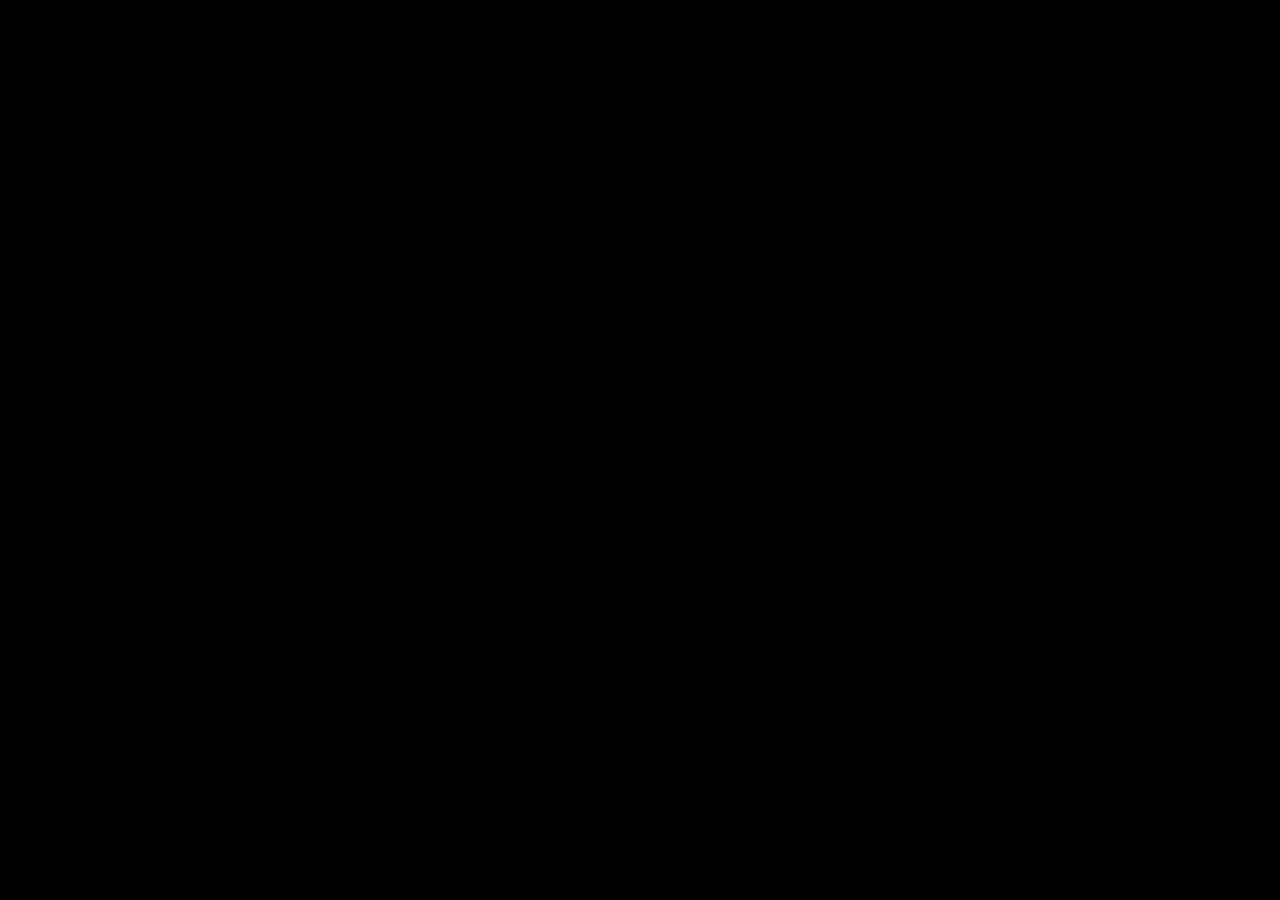
==== index.html @ 36dd4185 "Create index.html" ====
<!DOCTYPE html>
<html lang="ro">
<head>
<meta charset="UTF-8">
<meta name="viewport" content="width=device-width, initial-scale=1.0">

<title>Player Video</title>

<style>
body{
    margin:0;
    background:#000;
    display:flex;
    justify-content:center;
    align-items:center;
    min-height:100vh;
}

.player{
    width:95vw;
    max-width:1200px;
    aspect-ratio:16/9;
}

iframe{
    width:100%;
    height:100%;
    border:0;
}
</style>

</head>
<body>

<div class="player">

<iframe
src="https://vidsrc-embed.ru/embed/movie?imdb=tt5433140&ds_lang=ro&autoplay=1"
allowfullscreen
allow="autoplay; fullscreen">
</iframe>

</div>

</body>
</html>
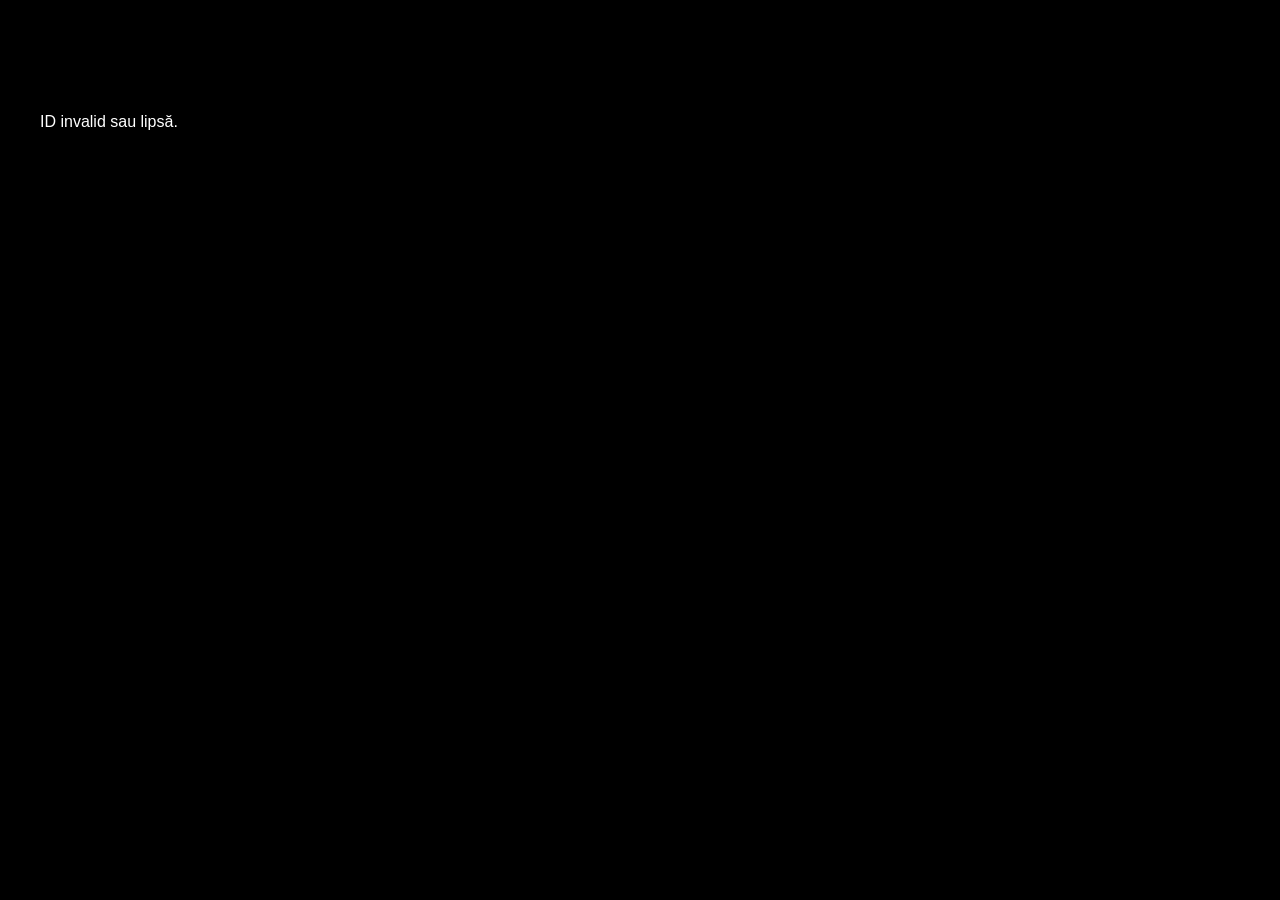
==== commit 56adfc05: "Update index.html" ====
--- a/index.html
+++ b/index.html
@@ -3,7 +3,6 @@
 <head>
 <meta charset="UTF-8">
 <meta name="viewport" content="width=device-width, initial-scale=1.0">
-
 <title>Player Video</title>
 
 <style>
@@ -15,32 +14,39 @@
     align-items:center;
     min-height:100vh;
 }
-
 .player{
     width:95vw;
     max-width:1200px;
     aspect-ratio:16/9;
 }
-
 iframe{
     width:100%;
     height:100%;
     border:0;
 }
 </style>
+</head>
 
-</head>
 <body>
 
-<div class="player">
+<div class="player" id="player"></div>
 
-<iframe
-src="https://vidsrc-embed.ru/embed/movie?imdb=tt5433140&ds_lang=ro&autoplay=1"
-allowfullscreen
-allow="autoplay; fullscreen">
-</iframe>
+<script>
+const params = new URLSearchParams(window.location.search);
+const id = params.get("id");
 
-</div>
+if (!id || !/^tt\d+$/.test(id)) {
+    document.getElementById("player").innerHTML = "<div style='color:white;font-family:Arial'>ID invalid sau lipsă.</div>";
+} else {
+    document.getElementById("player").innerHTML = `
+        <iframe
+            src="https://vidsrc-embed.ru/embed/movie?imdb=${id}&ds_lang=ro&autoplay=1"
+            allowfullscreen
+            allow="autoplay; fullscreen">
+        </iframe>
+    `;
+}
+</script>
 
 </body>
 </html>
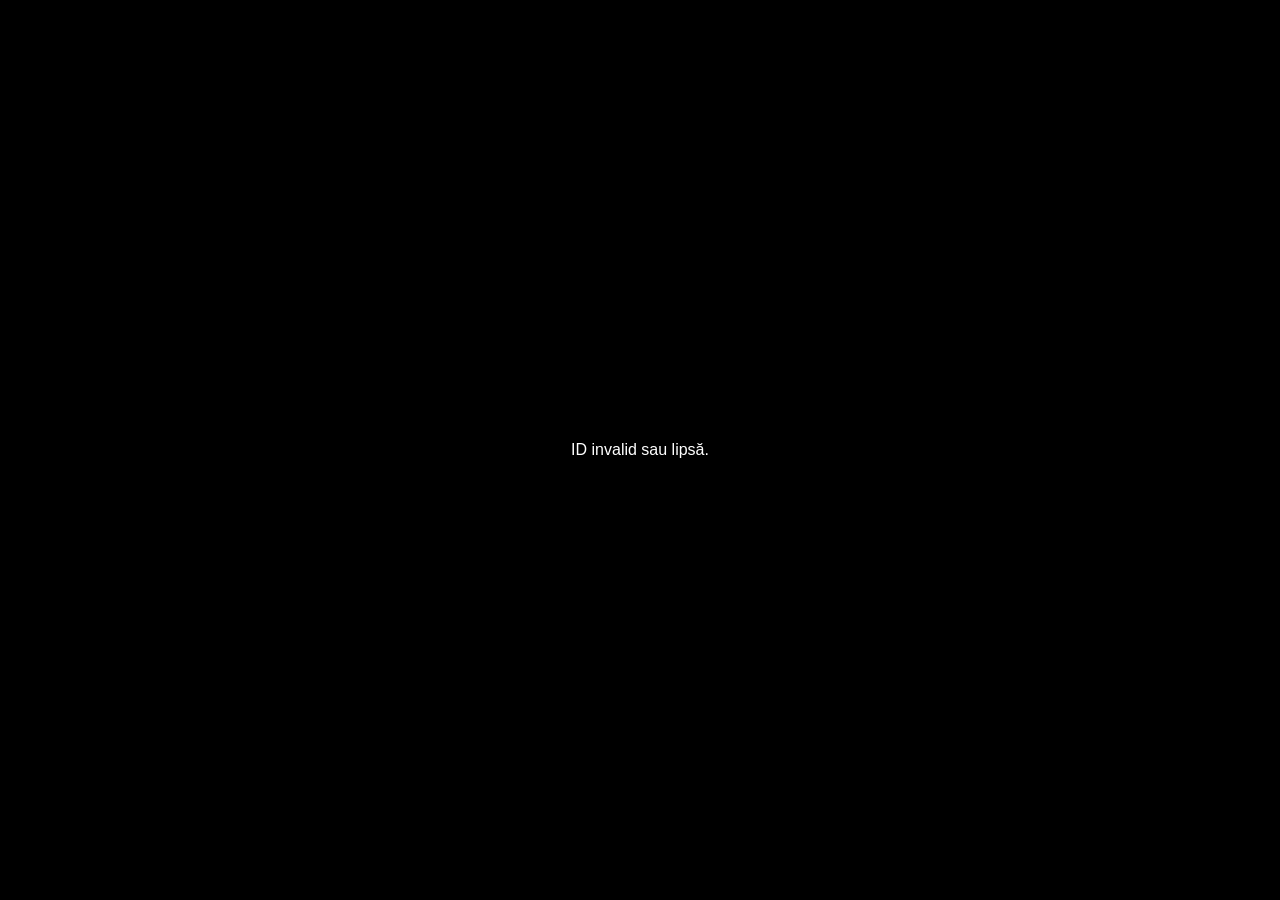
==== commit 8d7f79b9: "Update index.html" ====
--- a/index.html
+++ b/index.html
@@ -6,43 +6,50 @@
 <title>Player Video</title>
 
 <style>
-body{
-    margin:0;
-    background:#000;
-    display:flex;
-    justify-content:center;
-    align-items:center;
-    min-height:100vh;
+html, body {
+    margin: 0;
+    padding: 0;
+    width: 100%;
+    height: 100%;
+    overflow: hidden;
+    background: #000;
 }
-.player{
-    width:95vw;
-    max-width:1200px;
-    aspect-ratio:16/9;
+
+#player {
+    position: fixed;
+    inset: 0;
+    width: 100vw;
+    height: 100vh;
+    background: #000;
 }
-iframe{
-    width:100%;
-    height:100%;
-    border:0;
+
+iframe {
+    width: 100%;
+    height: 100%;
+    border: 0;
+    display: block;
 }
 </style>
 </head>
 
 <body>
 
-<div class="player" id="player"></div>
+<div id="player"></div>
 
 <script>
 const params = new URLSearchParams(window.location.search);
 const id = params.get("id");
 
 if (!id || !/^tt\d+$/.test(id)) {
-    document.getElementById("player").innerHTML = "<div style='color:white;font-family:Arial'>ID invalid sau lipsă.</div>";
+    document.getElementById("player").innerHTML =
+        "<div style='color:white;font-family:Arial;display:flex;align-items:center;justify-content:center;width:100%;height:100%;'>ID invalid sau lipsă.</div>";
 } else {
     document.getElementById("player").innerHTML = `
         <iframe
             src="https://vidsrc-embed.ru/embed/movie?imdb=${id}&ds_lang=ro&autoplay=1"
             allowfullscreen
-            allow="autoplay; fullscreen">
+            allow="autoplay; fullscreen; encrypted-media"
+            referrerpolicy="no-referrer">
         </iframe>
     `;
 }
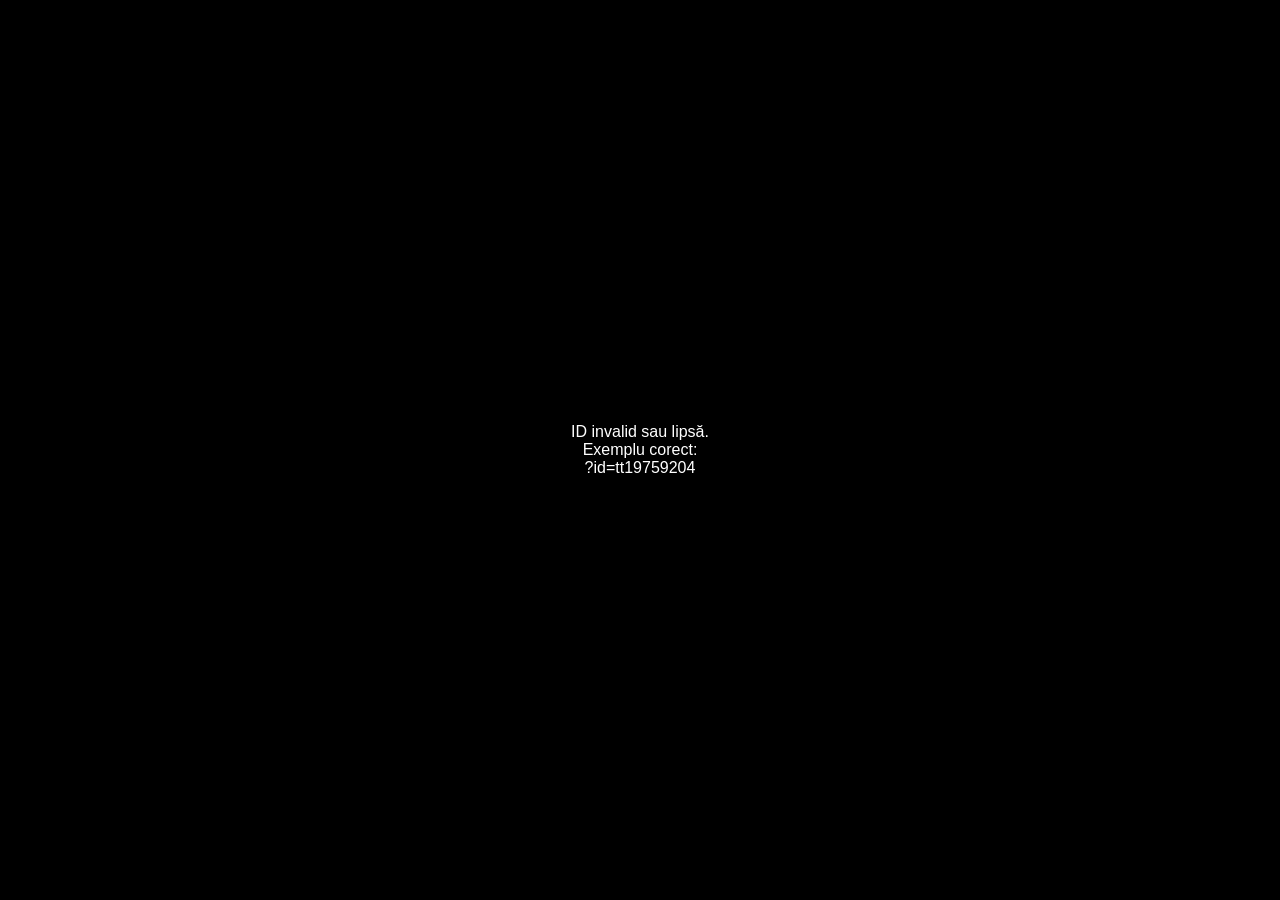
==== commit c0d6066c: "Update index.html" ====
--- a/index.html
+++ b/index.html
@@ -2,11 +2,16 @@
 <html lang="ro">
 <head>
 <meta charset="UTF-8">
+
+<!-- Face pagina responsive pe telefon, tabletă, TV, laptop -->
 <meta name="viewport" content="width=device-width, initial-scale=1.0">
-<title>Player Video</title>
+
+<title>Bratu Marian</title>
 
 <style>
-html, body {
+/* Reset complet pentru a elimina marginile și scroll-ul */
+html,
+body {
     margin: 0;
     padding: 0;
     width: 100%;
@@ -15,6 +20,7 @@
     background: #000;
 }
 
+/* Containerul playerului ocupă tot ecranul */
 #player {
     position: fixed;
     inset: 0;
@@ -23,32 +29,93 @@
     background: #000;
 }
 
+/* Iframe-ul ocupă tot containerul */
 iframe {
     width: 100%;
     height: 100%;
     border: 0;
     display: block;
+    background: #000;
+}
+
+/* Mesaj pentru ID lipsă sau invalid */
+.error-message {
+    width: 100%;
+    height: 100%;
+    color: #fff;
+    background: #000;
+    font-family: Arial, sans-serif;
+    display: flex;
+    align-items: center;
+    justify-content: center;
+    text-align: center;
+    padding: 20px;
+    box-sizing: border-box;
 }
 </style>
 </head>
 
 <body>
 
+<!-- Aici se încarcă automat playerul -->
 <div id="player"></div>
 
 <script>
+/*
+    Link film:
+    https://bebe2007.github.io/filme/?id=tt19759204
+
+    Link serial / episod:
+    https://bebe2007.github.io/filme/?id=tt0944947&type=tv&season=1&episode=1
+*/
+
 const params = new URLSearchParams(window.location.search);
+
 const id = params.get("id");
+const type = params.get("type") || "movie";
+const season = params.get("season");
+const episode = params.get("episode");
 
+const player = document.getElementById("player");
+
+/* Verifică dacă ID-ul IMDb este valid */
 if (!id || !/^tt\d+$/.test(id)) {
-    document.getElementById("player").innerHTML =
-        "<div style='color:white;font-family:Arial;display:flex;align-items:center;justify-content:center;width:100%;height:100%;'>ID invalid sau lipsă.</div>";
+    player.innerHTML = `
+        <div class="error-message">
+            ID invalid sau lipsă.<br>
+            Exemplu corect:<br>
+            ?id=tt19759204
+        </div>
+    `;
 } else {
-    document.getElementById("player").innerHTML = `
+
+    let embedUrl = "";
+
+    /*
+        Dacă type=tv și există season + episode,
+        se încarcă episodul serialului.
+    */
+    if (type === "tv" && season && episode) {
+        embedUrl = `https://vidsrc-embed.ru/embed/tv?imdb=${id}&season=${season}&episode=${episode}&ds_lang=ro&autoplay=1&autonext=1`;
+    } else {
+        /*
+            Implicit se încarcă film.
+            Pentru filme nu trebuie type=movie în link.
+        */
+        embedUrl = `https://vidsrc-embed.ru/embed/movie?imdb=${id}&ds_lang=ro&autoplay=1`;
+    }
+
+    /*
+        allowfullscreen + webkitallowfullscreen + mozallowfullscreen
+        ajută pentru fullscreen pe browsere diferite.
+    */
+    player.innerHTML = `
         <iframe
-            src="https://vidsrc-embed.ru/embed/movie?imdb=${id}&ds_lang=ro&autoplay=1"
+            src="${embedUrl}"
             allowfullscreen
-            allow="autoplay; fullscreen; encrypted-media"
+            webkitallowfullscreen
+            mozallowfullscreen
+            allow="autoplay; fullscreen; encrypted-media; picture-in-picture"
             referrerpolicy="no-referrer">
         </iframe>
     `;
